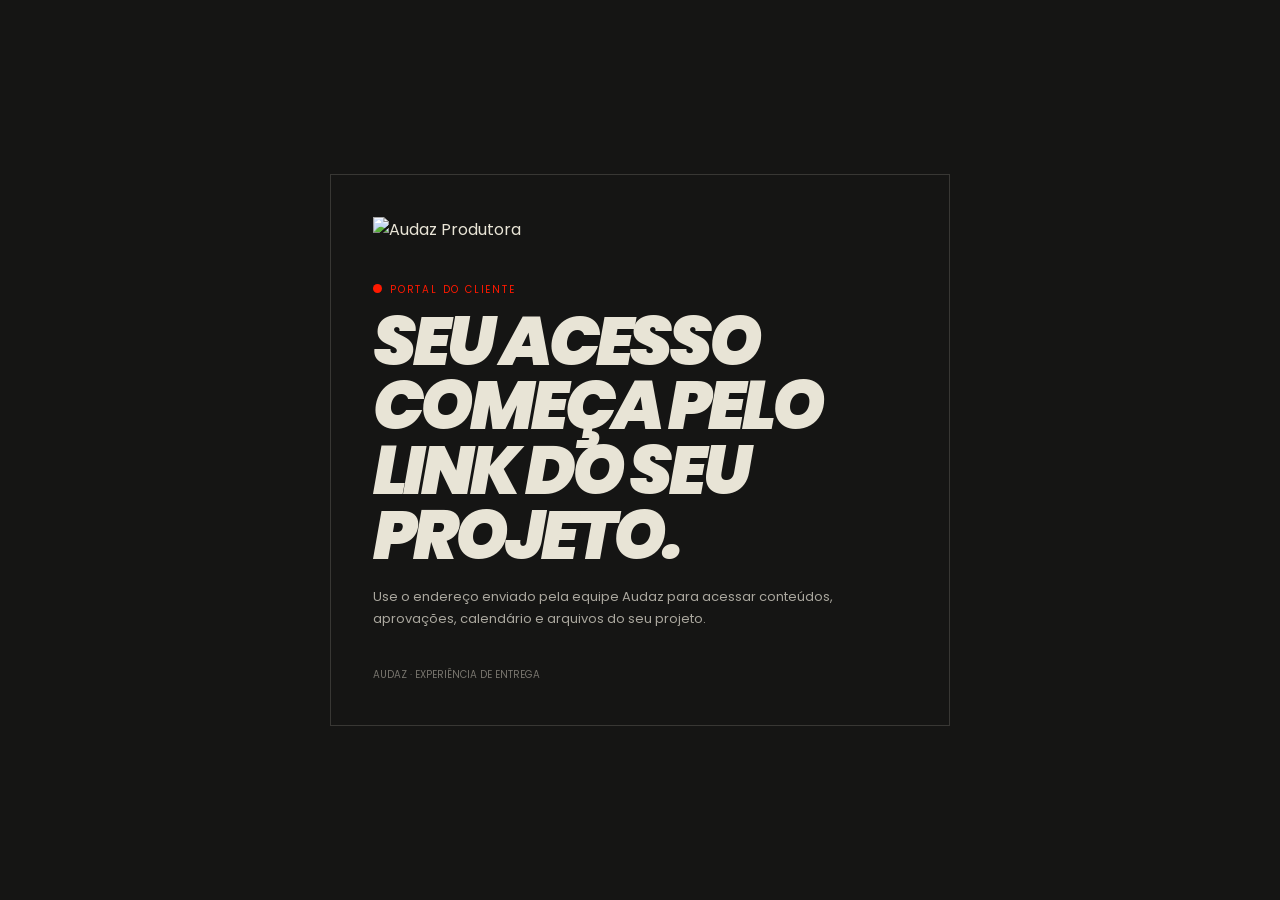
==== index.html @ bbf978d2 "Add private root gateway" ====
<!doctype html>
<html lang="pt-BR">
<head>
  <meta charset="utf-8">
  <meta name="viewport" content="width=device-width,initial-scale=1">
  <meta name="theme-color" content="#151514">
  <title>AUDAZ — Portal do Cliente</title>
  <link rel="preconnect" href="https://fonts.googleapis.com">
  <link rel="preconnect" href="https://fonts.gstatic.com" crossorigin>
  <link href="https://fonts.googleapis.com/css2?family=Poppins:ital,wght@0,400;0,500;0,600;1,800;1,900&display=swap" rel="stylesheet">
  <style>
    :root{--recording:#ff1900;--graphite:#2b2b29;--offwhite:#e8e4d6}*{box-sizing:border-box}body{margin:0;min-height:100vh;display:grid;place-items:center;background:#151514;color:var(--offwhite);font-family:Poppins,Arial,sans-serif}.gate{width:min(620px,calc(100% - 40px));border:1px solid rgba(232,228,214,.16);padding:42px}.gate img{width:210px;height:auto}.dot{width:9px;height:9px;border-radius:50%;background:var(--recording);display:inline-block;margin-right:8px}.eyebrow{font-size:10px;letter-spacing:.18em;text-transform:uppercase;color:var(--recording);margin-top:40px}.gate h1{font-size:clamp(36px,7vw,68px);line-height:.95;font-style:italic;font-weight:900;text-transform:uppercase;letter-spacing:-.06em;margin:12px 0 18px}.gate p{color:#aaa79e;line-height:1.65;font-size:13px;max-width:470px}.gate small{display:block;margin-top:38px;color:#77746d;font-size:10px}
  </style>
</head>
<body>
  <main class="gate"><img src="assets/audaz/logo-dark.png" alt="Audaz Produtora"><div class="eyebrow"><span class="dot"></span>PORTAL DO CLIENTE</div><h1>Seu acesso começa pelo link do seu projeto.</h1><p>Use o endereço enviado pela equipe Audaz para acessar conteúdos, aprovações, calendário e arquivos do seu projeto.</p><small>AUDAZ · EXPERIÊNCIA DE ENTREGA</small></main>
</body>
</html>
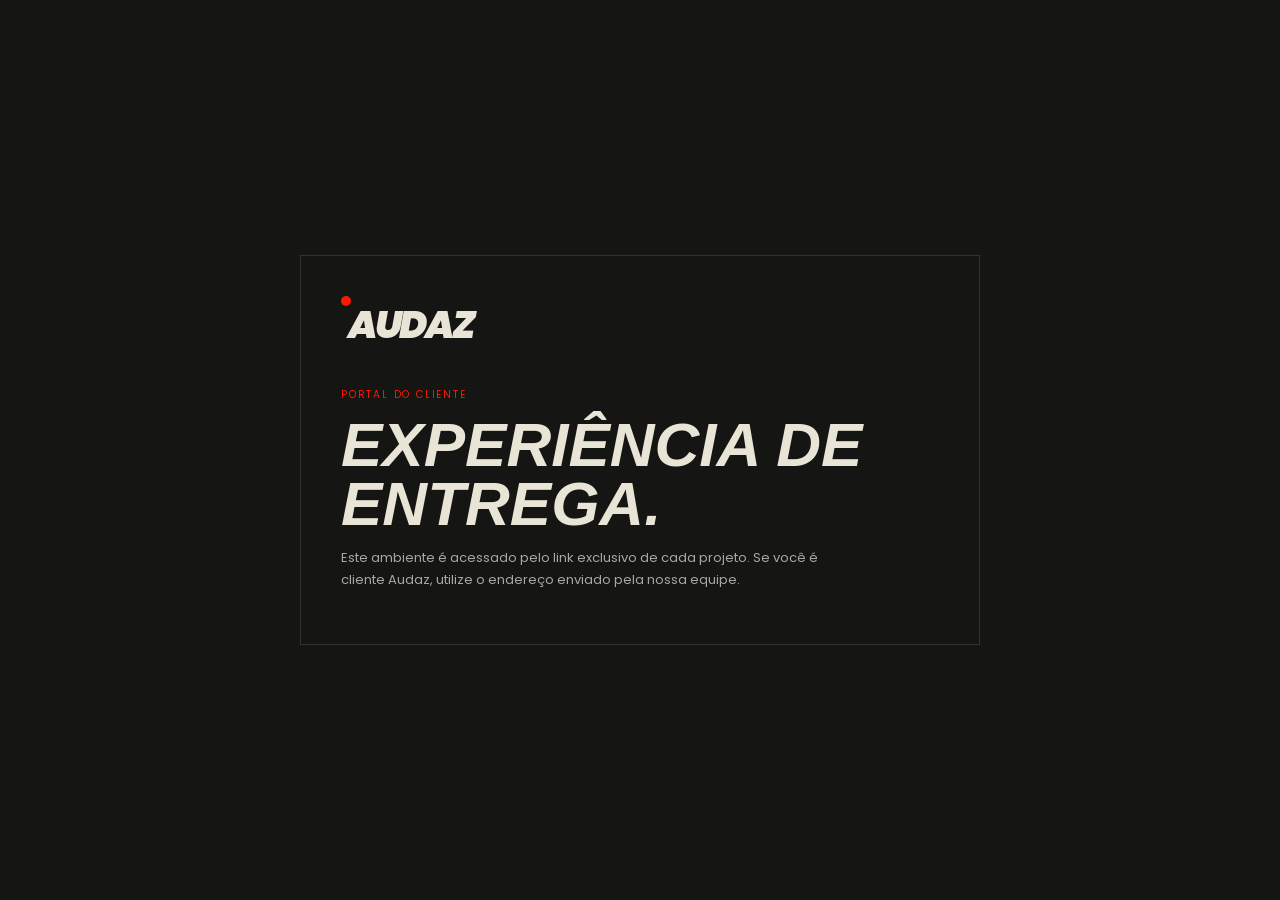
==== commit a4162291: "Clean public root gateway" ====
--- a/index.html
+++ b/index.html
@@ -8,11 +8,7 @@
   <link rel="preconnect" href="https://fonts.googleapis.com">
   <link rel="preconnect" href="https://fonts.gstatic.com" crossorigin>
   <link href="https://fonts.googleapis.com/css2?family=Poppins:ital,wght@0,400;0,500;0,600;1,800;1,900&display=swap" rel="stylesheet">
-  <style>
-    :root{--recording:#ff1900;--graphite:#2b2b29;--offwhite:#e8e4d6}*{box-sizing:border-box}body{margin:0;min-height:100vh;display:grid;place-items:center;background:#151514;color:var(--offwhite);font-family:Poppins,Arial,sans-serif}.gate{width:min(620px,calc(100% - 40px));border:1px solid rgba(232,228,214,.16);padding:42px}.gate img{width:210px;height:auto}.dot{width:9px;height:9px;border-radius:50%;background:var(--recording);display:inline-block;margin-right:8px}.eyebrow{font-size:10px;letter-spacing:.18em;text-transform:uppercase;color:var(--recording);margin-top:40px}.gate h1{font-size:clamp(36px,7vw,68px);line-height:.95;font-style:italic;font-weight:900;text-transform:uppercase;letter-spacing:-.06em;margin:12px 0 18px}.gate p{color:#aaa79e;line-height:1.65;font-size:13px;max-width:470px}.gate small{display:block;margin-top:38px;color:#77746d;font-size:10px}
-  </style>
+  <style>:root{--rec:#ff1900;--g:#2b2b29;--o:#e8e4d6}*{box-sizing:border-box}body{margin:0;min-height:100vh;display:grid;place-items:center;background:#151514;color:var(--o);font-family:Poppins,Arial,sans-serif;padding:24px}.box{width:min(680px,100%);border:1px solid #e8e4d624;padding:40px}.mark{font-size:38px;font-weight:900;font-style:italic;letter-spacing:-.06em}.mark:before{content:"";display:inline-block;width:10px;height:10px;border-radius:50%;background:var(--rec);margin-right:-3px;vertical-align:top}.ey{margin-top:34px;color:var(--rec);font-size:10px;letter-spacing:.18em}.box h1{font-size:clamp(34px,7vw,62px);line-height:.96;font-style:italic;margin:12px 0;text-transform:uppercase}.box p{color:#aaa79e;font-size:13px;line-height:1.7;max-width:520px}</style>
 </head>
-<body>
-  <main class="gate"><img src="assets/audaz/logo-dark.png" alt="Audaz Produtora"><div class="eyebrow"><span class="dot"></span>PORTAL DO CLIENTE</div><h1>Seu acesso começa pelo link do seu projeto.</h1><p>Use o endereço enviado pela equipe Audaz para acessar conteúdos, aprovações, calendário e arquivos do seu projeto.</p><small>AUDAZ · EXPERIÊNCIA DE ENTREGA</small></main>
-</body>
+<body><main class="box"><div class="mark">AUDAZ</div><div class="ey">PORTAL DO CLIENTE</div><h1>Experiência de entrega.</h1><p>Este ambiente é acessado pelo link exclusivo de cada projeto. Se você é cliente Audaz, utilize o endereço enviado pela nossa equipe.</p></main></body>
 </html>
